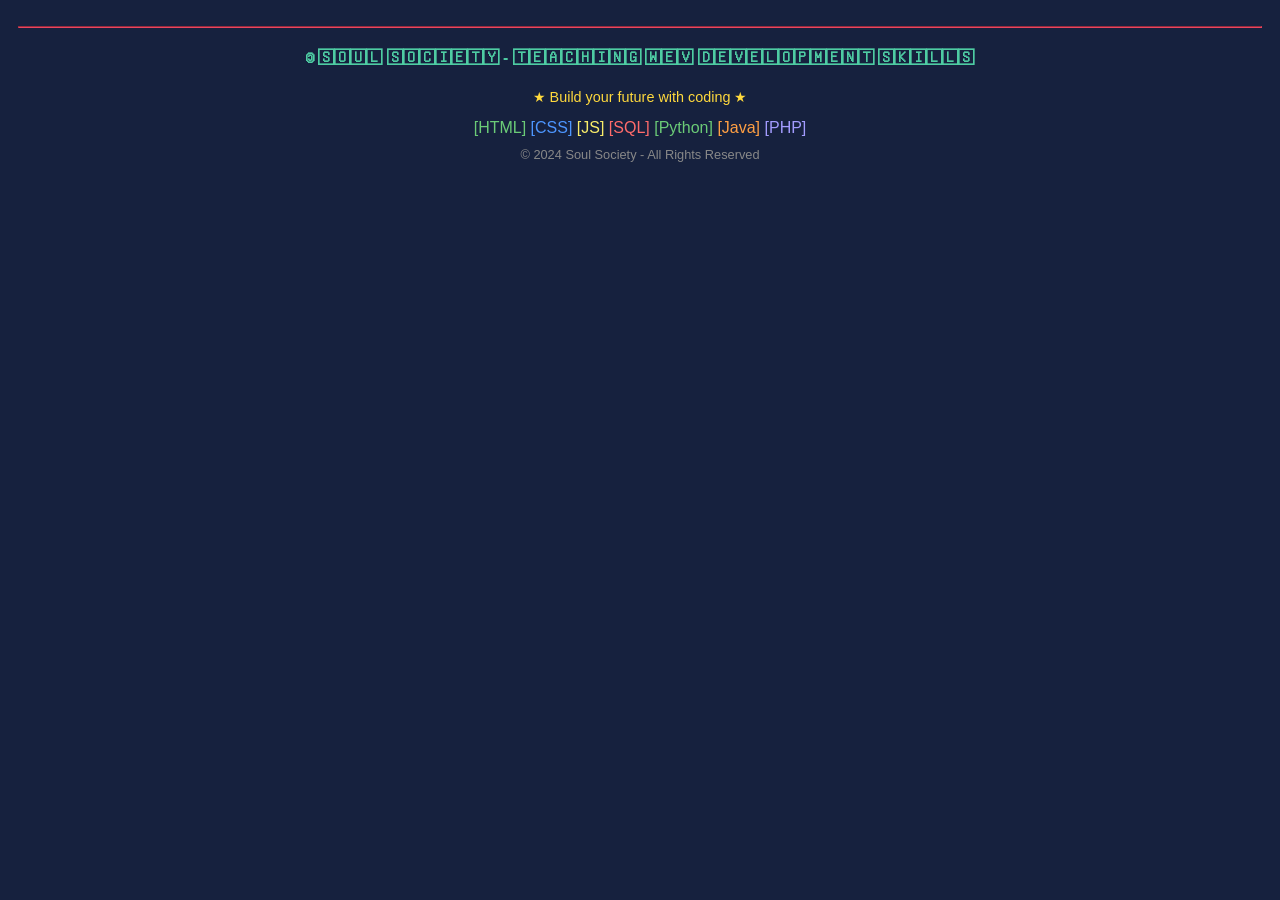
==== bottom.html @ e708868d "Enhanced website with detailed content and colorful styling" ====
<!DOCTYPE html>

<body bgcolor="#16213e" style="color: #eee; font-family: Arial, sans-serif; padding: 10px;">

    <hr style="border-color: #e94560;">
    
    <h4 align="center" style="color: #4ecca3;">
        🄯 🅂🄾🅄🄻 🅂🄾🄲🄸🄴🅃🅈 - 🅃🄴🄰🄲🄷🄸🄽🄶 🅆🄴🅅 🄳🄴🅅🄴🄻🄾🄿🄼🄴🄽🅃 🅂🄺🄸🄻🄻🅂 
    </h4>
    
    <p align="center" style="color: #ffd93d; font-size: 0.9em;">
        ★ Build your future with coding ★
    </p>
    
    <div align="center" style="margin-top: 10px;">
        <span style="color: #6bcb77;">[HTML]</span>
        <span style="color: #4d96ff;">[CSS]</span>
        <span style="color: #f9ed69;">[JS]</span>
        <span style="color: #ff6b6b;">[SQL]</span>
        <span style="color: #6bcb77;">[Python]</span>
        <span style="color: #ff9f43;">[Java]</span>
        <span style="color: #a29bfe;">[PHP]</span>
    </div>
    
    <p align="center" style="color: #888; font-size: 0.8em; margin-top: 10px;">
        © 2024 Soul Society - All Rights Reserved
    </p>

</body>
</html>
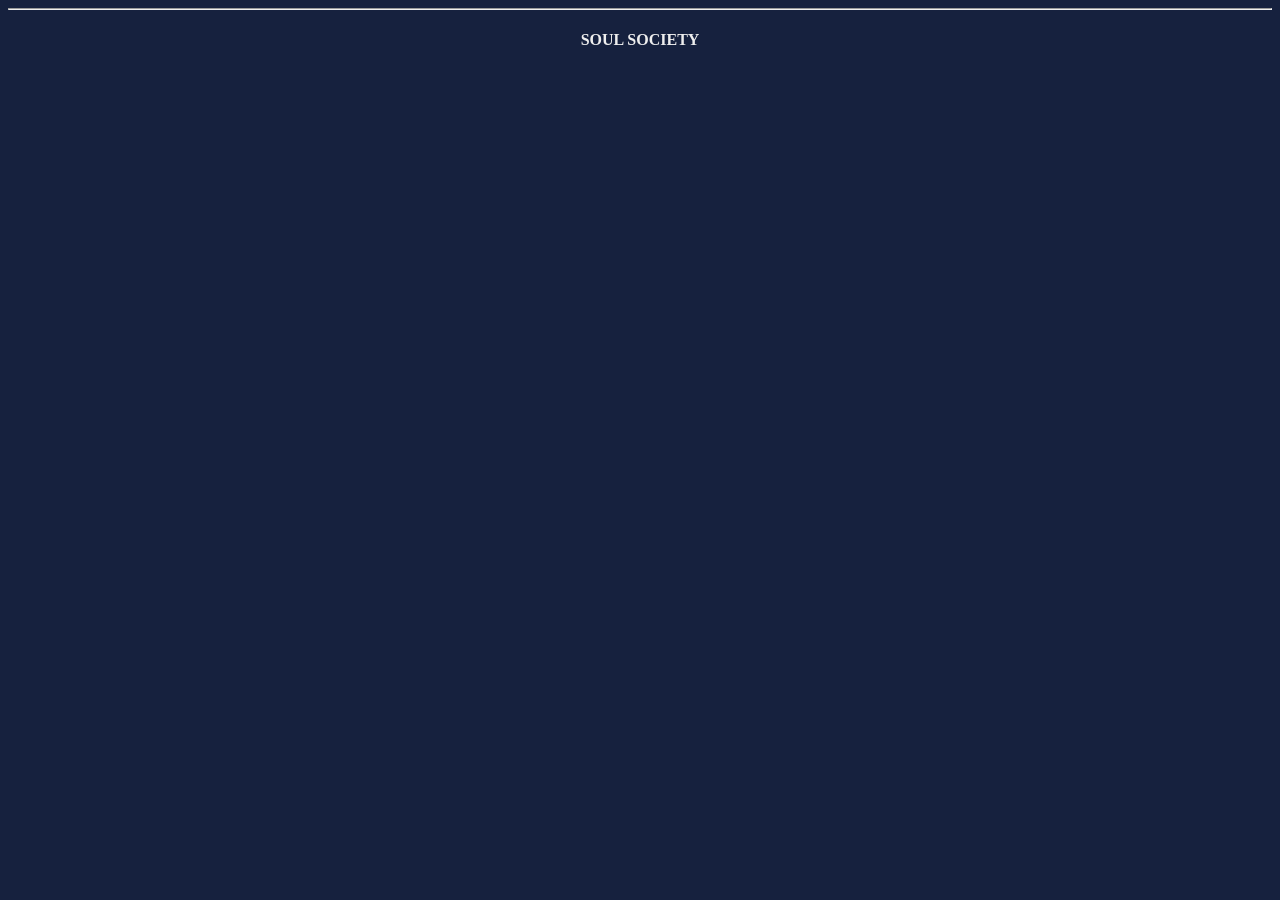
==== commit 6821b7bc: "first commit" ====
--- a/bottom.html
+++ b/bottom.html
@@ -1,30 +1,39 @@
 <!DOCTYPE html>
 
-<body bgcolor="#16213e" style="color: #eee; font-family: Arial, sans-serif; padding: 10px;">
+<html>
+<head>
+    <title>Footer - Soul Society</title>
+</head>
 
-    <hr style="border-color: #e94560;">
+<body bgcolor="#16213e" text="#eeeeee">
+
+    <hr>
     
-    <h4 align="center" style="color: #4ecca3;">
-        🄯 🅂🄾🅄🄻 🅂🄾🄲🄸🄴🅃🅈 - 🅃🄴🄰🄲🄷🄸🄽🄶 🅆🄴🅅 🄳🄴🅅🄴🄻🄾🄿🄼🄴🄽🅃 🅂🄺🄸🄻🄻🅂 
-    </h4>
+    <h4 align="center">
+        SOUL SOCIETY 
+    <!-- </h4>
     
-    <p align="center" style="color: #ffd93d; font-size: 0.9em;">
-        ★ Build your future with coding ★
+    <p align="center">
+        Building Future Developers
     </p>
     
-    <div align="center" style="margin-top: 10px;">
-        <span style="color: #6bcb77;">[HTML]</span>
-        <span style="color: #4d96ff;">[CSS]</span>
-        <span style="color: #f9ed69;">[JS]</span>
-        <span style="color: #ff6b6b;">[SQL]</span>
-        <span style="color: #6bcb77;">[Python]</span>
-        <span style="color: #ff9f43;">[Java]</span>
-        <span style="color: #a29bfe;">[PHP]</span>
-    </div>
+    <h5 align="center">
+        Available Languages:
+    </h5>
     
-    <p align="center" style="color: #888; font-size: 0.8em; margin-top: 10px;">
-        © 2024 Soul Society - All Rights Reserved
+    <p align="center">
+        HTML | CSS | JavaScript | SQL | Python | Java | PHP
+    </p>
+    
+    <hr>
+    
+    <p align="center">
+        <i>Learn to code, build your future!</i>
+    </p>
+    
+    <p align="center">
+        <small>Copyright 2024 Soul Society - All Rights Reserved</small>
     </p>
 
 </body>
-</html>
+</html> -->
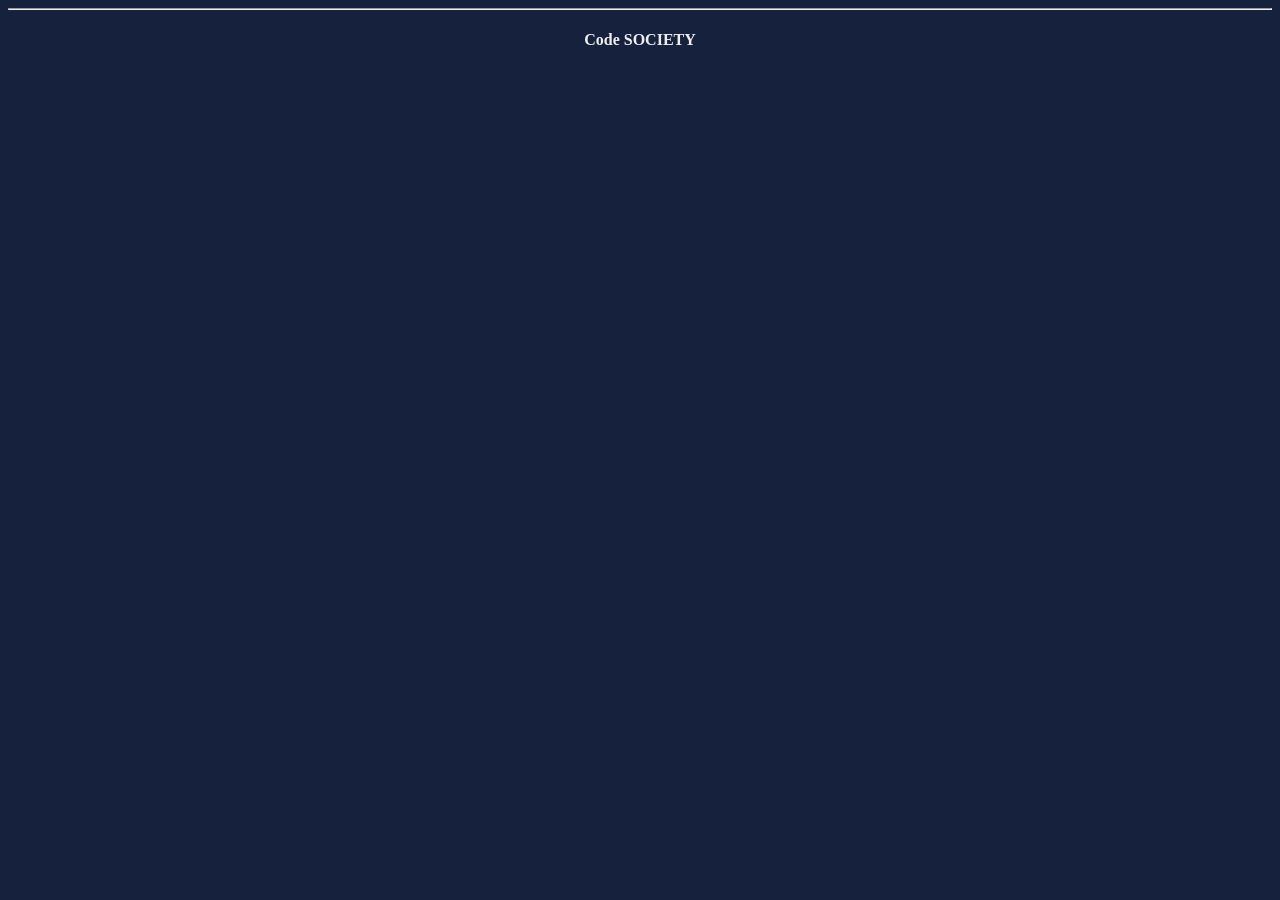
==== commit 910eff3b: "Update all HTML files" ====
--- a/bottom.html
+++ b/bottom.html
@@ -2,7 +2,7 @@
 
 <html>
 <head>
-    <title>Footer - Soul Society</title>
+    <title> Code Society</title>
 </head>
 
 <body bgcolor="#16213e" text="#eeeeee">
@@ -10,7 +10,7 @@
     <hr>
     
     <h4 align="center">
-        SOUL SOCIETY 
+        Code SOCIETY 
     <!-- </h4>
     
     <p align="center">
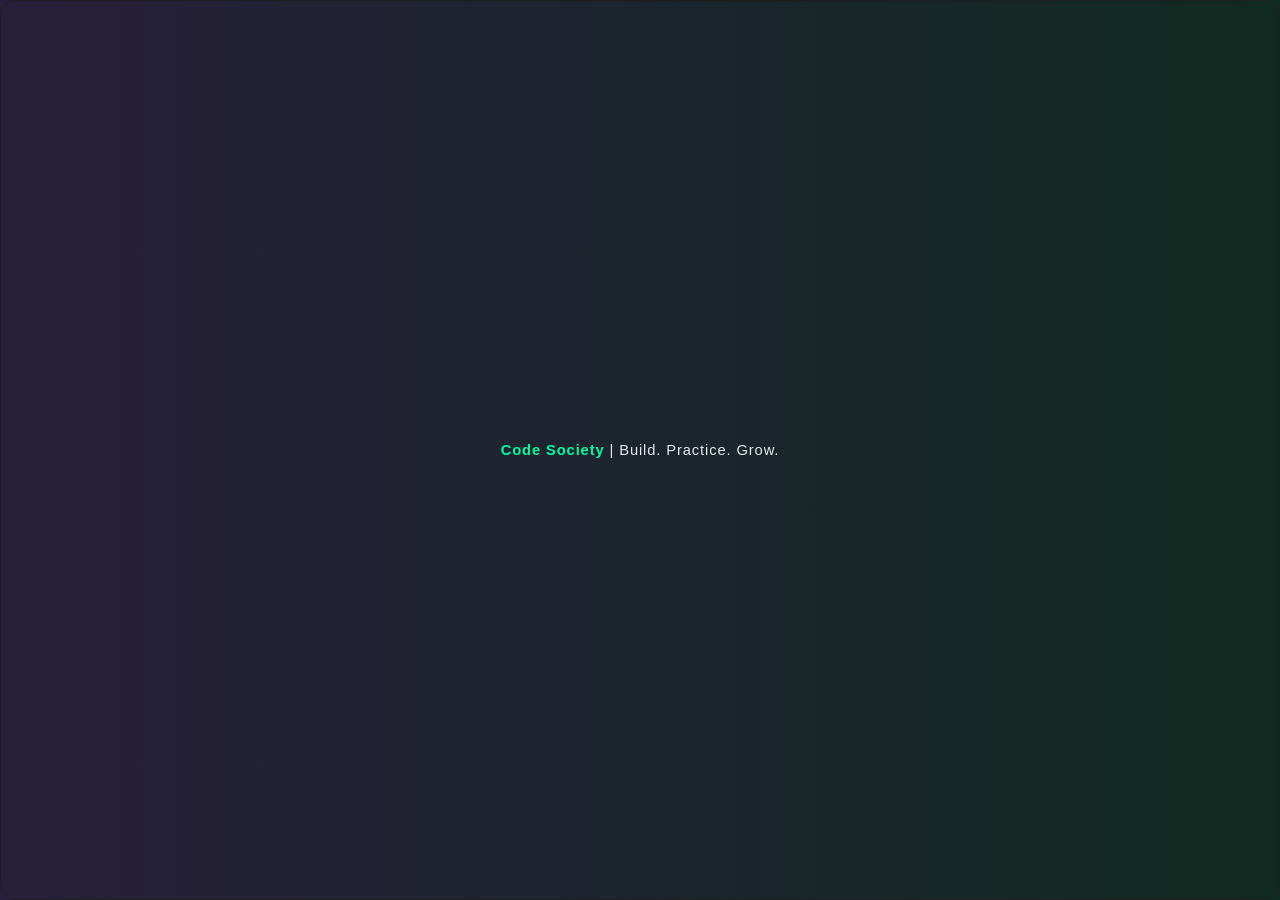
==== commit f602c101: "Modernize UI and move styles to external stylesheet" ====
--- a/bottom.html
+++ b/bottom.html
@@ -1,39 +1,12 @@
 <!DOCTYPE html>
-
-<html>
+<html lang="en">
 <head>
-    <title> Code Society</title>
+    <meta charset="UTF-8">
+    <meta name="viewport" content="width=device-width, initial-scale=1.0">
+    <title>Code Society</title>
+    <link rel="stylesheet" href="/styles.css">
 </head>
-
-<body bgcolor="#16213e" text="#eeeeee">
-
-    <hr>
-    
-    <h4 align="center">
-        Code SOCIETY 
-    <!-- </h4>
-    
-    <p align="center">
-        Building Future Developers
-    </p>
-    
-    <h5 align="center">
-        Available Languages:
-    </h5>
-    
-    <p align="center">
-        HTML | CSS | JavaScript | SQL | Python | Java | PHP
-    </p>
-    
-    <hr>
-    
-    <p align="center">
-        <i>Learn to code, build your future!</i>
-    </p>
-    
-    <p align="center">
-        <small>Copyright 2024 Soul Society - All Rights Reserved</small>
-    </p>
-
+<body class="bottom-page">
+    <p><span class="name">Code Society</span> | Build. Practice. Grow.</p>
 </body>
-</html> -->
+</html>
--- a/styles.css
+++ b/styles.css
@@ -0,0 +1,263 @@
+:root {
+    --bg: #0a0a0a;
+    --accent: #00ff9f;
+    --secondary: #8b5cf6;
+    --text: #e5e7eb;
+    --panel: #121212;
+    --border: #1f1f1f;
+}
+
+* {
+    box-sizing: border-box;
+}
+
+body {
+    margin: 0;
+    color: var(--text);
+    font-family: "Trebuchet MS", "Segoe UI", sans-serif;
+}
+
+/* index.html */
+.index-page {
+    min-height: 100vh;
+    background: radial-gradient(circle at top right, rgba(139, 92, 246, 0.14), transparent 45%),
+                radial-gradient(circle at bottom left, rgba(0, 255, 159, 0.1), transparent 40%),
+                var(--bg);
+}
+
+.app-shell {
+    height: 100vh;
+    padding: 12px;
+    display: grid;
+    grid-template-rows: 88px 1fr 56px;
+    gap: 12px;
+}
+
+.main {
+    display: grid;
+    grid-template-columns: 300px 1fr;
+    gap: 12px;
+    min-height: 0;
+}
+
+.panel {
+    width: 100%;
+    height: 100%;
+    border: 1px solid var(--border);
+    border-radius: 16px;
+    background: var(--panel);
+    box-shadow: 0 0 0 1px rgba(0, 255, 159, 0.05), 0 10px 25px rgba(0, 0, 0, 0.3);
+}
+
+iframe {
+    border: 0;
+}
+
+/* top.html */
+.top-page {
+    min-height: 100vh;
+    padding: 14px 18px;
+    background: linear-gradient(120deg, rgba(139, 92, 246, 0.16), rgba(0, 255, 159, 0.08)),
+                var(--panel);
+    border-radius: 16px;
+    border: 1px solid var(--border);
+    display: flex;
+    align-items: center;
+    justify-content: space-between;
+    gap: 14px;
+}
+
+.brand {
+    display: flex;
+    align-items: center;
+    gap: 12px;
+    min-width: 0;
+}
+
+.brand img {
+    width: 54px;
+    height: 54px;
+    object-fit: cover;
+    border-radius: 12px;
+    border: 2px solid var(--accent);
+    box-shadow: 0 0 18px rgba(0, 255, 159, 0.25);
+}
+
+.top-page h1 {
+    margin: 0;
+    font-size: 1.15rem;
+    letter-spacing: 0.08em;
+    text-transform: uppercase;
+    white-space: nowrap;
+    overflow: hidden;
+    text-overflow: ellipsis;
+}
+
+.about-link {
+    text-decoration: none;
+    color: var(--accent);
+    border: 1px solid var(--accent);
+    border-radius: 999px;
+    padding: 8px 14px;
+    font-weight: 700;
+    transition: 0.2s ease;
+    background: rgba(0, 255, 159, 0.05);
+}
+
+.about-link:hover {
+    color: var(--bg);
+    background: var(--accent);
+    box-shadow: 0 0 16px rgba(0, 255, 159, 0.35);
+}
+
+/* left.html */
+.left-page {
+    min-height: 100vh;
+    padding: 18px 16px;
+    background-color: var(--bg);
+    border-radius: 16px;
+    border: 1px solid var(--border);
+    background-image: linear-gradient(180deg, rgba(139, 92, 246, 0.14), rgba(0, 255, 159, 0.06));
+}
+
+.left-page h2 {
+    margin: 0;
+    text-transform: uppercase;
+    letter-spacing: 0.12em;
+    font-size: 0.95rem;
+    text-align: center;
+}
+
+.rule {
+    margin: 14px 0 16px;
+    border: 0;
+    border-top: 1px solid rgba(229, 231, 235, 0.15);
+}
+
+.menu {
+    display: flex;
+    flex-direction: column;
+    gap: 10px;
+}
+
+.menu a {
+    display: block;
+    text-decoration: none;
+    color: var(--text);
+    border: 1px solid rgba(139, 92, 246, 0.4);
+    background: rgba(139, 92, 246, 0.12);
+    border-radius: 10px;
+    padding: 10px 12px;
+    font-weight: 600;
+    font-size: 0.93rem;
+    transition: transform 0.15s ease, border-color 0.2s ease, box-shadow 0.2s ease;
+}
+
+.menu a:hover {
+    transform: translateX(4px);
+    border-color: var(--accent);
+    box-shadow: 0 0 14px rgba(0, 255, 159, 0.25);
+    color: var(--accent);
+}
+
+.hint {
+    margin: 16px 0 6px;
+    text-align: center;
+    color: rgba(229, 231, 235, 0.8);
+    font-size: 0.92rem;
+}
+
+.soon {
+    margin: 0;
+    text-align: center;
+    color: rgba(229, 231, 235, 0.55);
+    font-size: 0.82rem;
+}
+
+/* right_main.html */
+.right-page {
+    min-height: 100vh;
+    padding: 24px;
+    background: radial-gradient(circle at 20% 10%, rgba(139, 92, 246, 0.2), transparent 35%),
+                var(--bg);
+}
+
+.card {
+    max-width: 960px;
+    margin: 0 auto;
+    padding: 24px;
+    border-radius: 16px;
+    border: 1px solid var(--border);
+    background: linear-gradient(170deg, rgba(18, 18, 18, 0.95), rgba(18, 18, 18, 0.8));
+    box-shadow: 0 12px 28px rgba(0, 0, 0, 0.3);
+}
+
+.right-page h1 {
+    margin-top: 0;
+    font-size: clamp(1.7rem, 3vw, 2.2rem);
+    color: var(--accent);
+    letter-spacing: 0.03em;
+}
+
+.right-page h2 {
+    margin-top: 22px;
+    color: var(--secondary);
+    font-size: 1.2rem;
+}
+
+.right-page p,
+.right-page li {
+    line-height: 1.6;
+    color: rgba(229, 231, 235, 0.92);
+}
+
+.right-page ul {
+    padding-left: 18px;
+}
+
+.right-page hr {
+    border: 0;
+    border-top: 1px solid rgba(229, 231, 235, 0.12);
+    margin: 18px 0;
+}
+
+.tip {
+    border-left: 3px solid var(--accent);
+    padding-left: 12px;
+}
+
+/* bottom.html */
+.bottom-page {
+    min-height: 100vh;
+    display: flex;
+    align-items: center;
+    justify-content: center;
+    background: linear-gradient(90deg, rgba(139, 92, 246, 0.18), rgba(0, 255, 159, 0.1)),
+                var(--panel);
+    border-radius: 16px;
+    border: 1px solid var(--border);
+    text-align: center;
+    padding: 6px 12px;
+}
+
+.bottom-page p {
+    margin: 0;
+    font-size: 0.92rem;
+    letter-spacing: 0.06em;
+}
+
+.name {
+    color: var(--accent);
+    font-weight: 700;
+}
+
+@media (max-width: 900px) {
+    .app-shell {
+        grid-template-rows: 88px auto auto 56px;
+    }
+
+    .main {
+        grid-template-columns: 1fr;
+        grid-template-rows: 280px minmax(420px, 1fr);
+    }
+}
